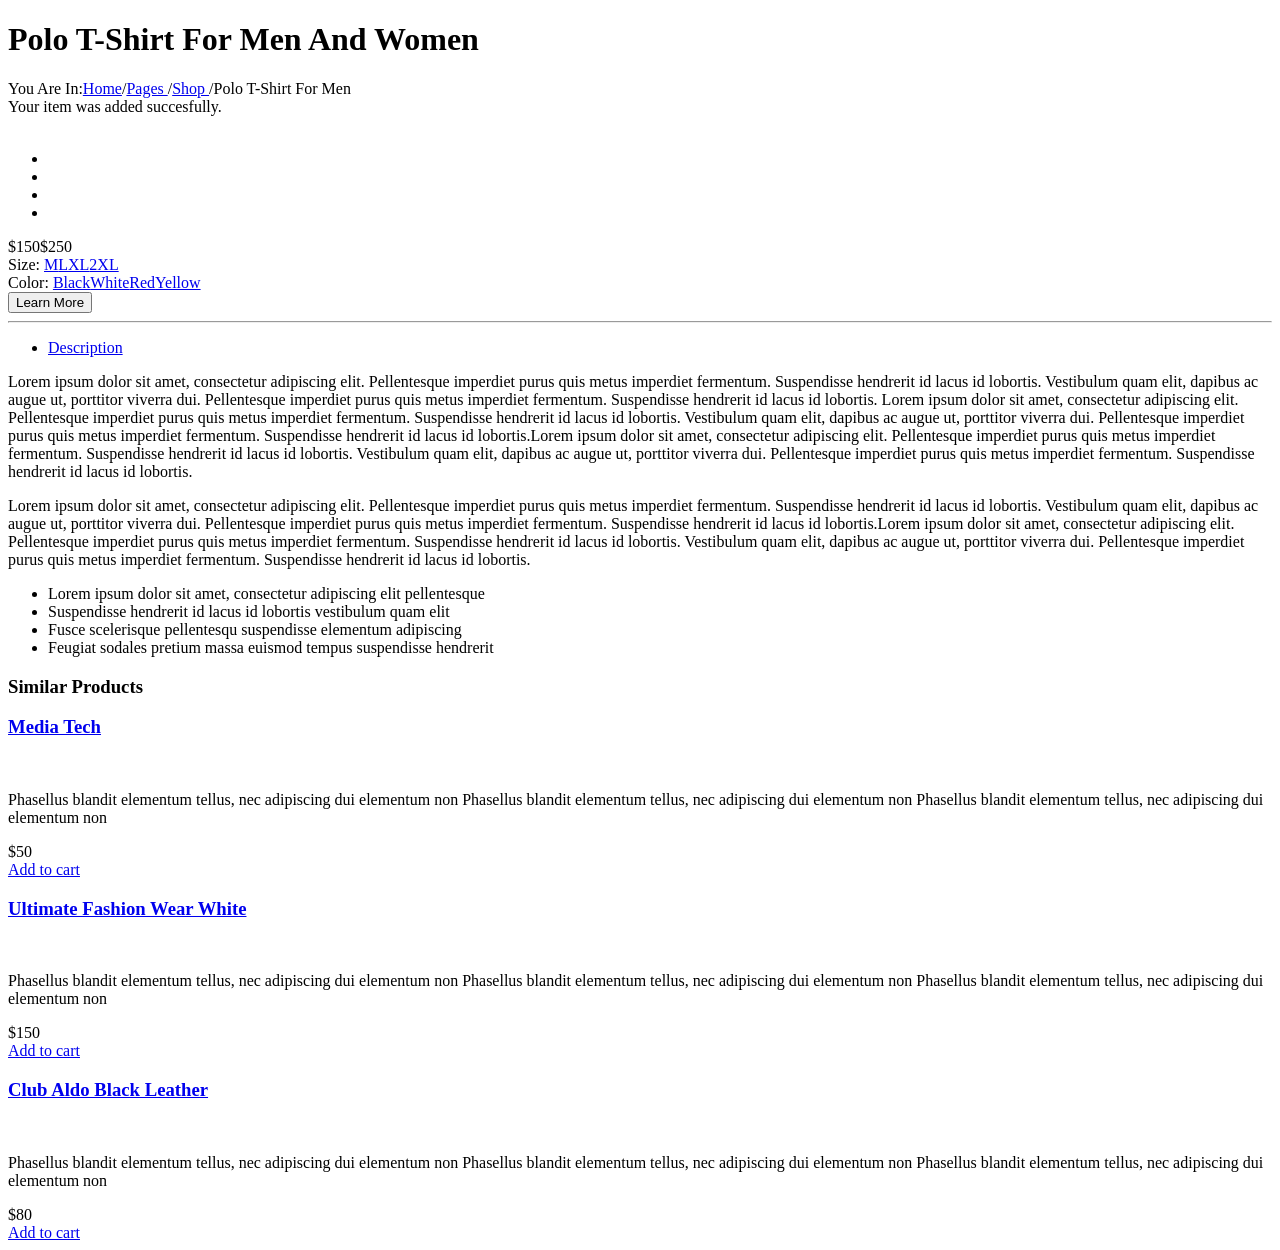
==== src/main/resources/templates/product.html @ 02b71af9 "product page" ====
﻿<!DOCTYPE html>
<html xmlns:th="http://www.thymeleaf.org">
	<head>
		<meta http-equiv="Content-Type" content="text/html; charset=UTF-8"/>
		<title>Bargain Tower</title>
		<meta name="description" content="Bargain Tower"/>
		<meta name="author" content="Carey Development, LLC"/>
		
		
		<!-- Mobile Meta -->
		<meta name="viewport" content="width=device-width, initial-scale=1, maximum-scale=1"/>
		
		<!-- Put favicon.ico and apple-touch-icon(s).png in the images folder -->
	    <link rel="shortcut icon" href="@{/images/favicon.ico}"></link>
		    	
		<!-- CSS StyleSheets -->
		<link rel="stylesheet" href="http://fonts.googleapis.com/css?family=Open+Sans:400,300,700,800&amp;amp;subset=latin,latin-ext"></link>
		<link rel="stylesheet" th:href="@{/css/font-awesome.min.css}"></link>
		<link rel="stylesheet" th:href="@{/css/animate.css}"></link>
		<link rel="stylesheet" th:href="@{/css/prettyPhoto.css}"></link>
		<link rel="stylesheet" th:href="@{/css/slick.css}"></link>
		<link rel="stylesheet" th:href="@{/css/style.css}"></link>
		<link rel="stylesheet" th:href="@{/css/responsive.css}"></link>
		
		<!-- Skin style (** you can change the link below with the one you need from skins folder in the css folder **) -->
		<link rel="stylesheet" th:href="@{/css/skins/skin2.css}"></link>
	
	</head>
	<body class="bg1">
	    
	    <!-- site preloader start -->
	    <div class="page-loader">
	    	<div class="loader-in"></div>
	    </div>
	    <!-- site preloader end -->
	    
	    <div class="pageWrapper fixedPage">
		    
			<div th:include="fragments/header :: header"></div>
			
			<!-- Content Start -->
			<div id="contentWrapper">
				<div class="page-title title-1">
					<div class="container">
						<div class="row">
							<div class="cell-12">
								<h1 class="fx" data-animate="fadeInLeft">Polo T-Shirt For Men And Women</h1>
								<div class="breadcrumbs main-bg fx" data-animate="fadeInUp">
									<span class="bold">You Are In:</span><a href="#">Home</a><span class="line-separate">/</span><a href="#">Pages </a><span class="line-separate">/</span><a href="#">Shop </a><span class="line-separate">/</span><span>Polo T-Shirt For Men</span>
								</div>
							</div>
						</div>
					</div>
				</div>
				
				<div class="sectionWrapper">
					<div class="container">
						<div class="row">
							<div class="box success-box center hidden">Your item was added succesfully.</div>
							<div class="clearfix"></div>
							<div th:include="fragments/aside :: sidebar"></div>
							<div class="cell-9">
								<div class="cell-4">
									<div class="product-img">
										<img alt="" id="img_01" src="images/shop/pro-1.jpg" />
										<div class="thumbs">
											<ul id="gal1">
												<li><a data-image="images/shop/pro-1.jpg" href="#"><img alt="" src="images/shop/pro-1.jpg" /></a></li>
												<li><a data-image="images/shop/pro-2.jpg" href="#"><img alt="" src="images/shop/pro-2.jpg" /></a></li>
												<li><a data-image="images/shop/pro-3.jpg" href="#"><img alt="" src="images/shop/pro-3.jpg" /></a></li>
												<li><a data-image="images/shop/pro-4.jpg" href="#"><img alt="" src="images/shop/pro-4.jpg" /></a></li>
											</ul>
										</div>
									</div>
								</div>
								<div class="cell-8">
									<div class="product-specs price-block list-item">
										<div class="price-box"><span class="product-price">$150</span><span class="old-price">$250</span></div>
									</div>
									<div class="product-specs product-block list-item">
										<label class="control-label"><i class="fa fa-paper-plane-o"></i>Size:</label>
										<a href="#" class="btn btn-small btn-border">M</a><a href="#" class="btn btn-small btn-border selected">L</a><a href="#" class="btn btn-small btn-border">XL</a><a href="#" class="btn btn-small btn-border">2XL</a>
									</div>
									<div class="product-specs product-block list-item">
										<label class="control-label"><i class="fa fa-camera"></i>Color:</label>
										<a href="#" class="btn btn-small btn-border">Black</a><a href="#" class="btn btn-small btn-border">White</a><a href="#" class="btn btn-small btn-border selected">Red</a><a href="#" class="btn btn-small btn-border">Yellow</a>
									</div>
									<div class="list-item product-block item-add">
										<div class="left"><input type="submit" value="Learn More" class="btn btn-medium add-cart main-bg"/></div>
									</div>
								</div>
								<div class="clearfix"></div>
								<div class="padd-top-20"></div>
								<hr class="hr-style5"></hr>
								<div class="clearfix padd-bottom-20"></div>
								<div class="cell-12">
									<div class="row">
										<div id="tabs" class="tabs">
											<ul>
												<li class="skew-25 active"><a href="#" class="skew25">Description</a></li>
											</ul>
											<div class="tabs-pane">
												<div class="tab-panel active">
													<p>Lorem ipsum dolor sit amet, consectetur adipiscing elit. Pellentesque imperdiet purus quis metus imperdiet fermentum. Suspendisse hendrerit id lacus id lobortis. Vestibulum quam elit, dapibus ac augue ut, porttitor viverra dui. Pellentesque imperdiet purus quis metus imperdiet fermentum. Suspendisse hendrerit id lacus id lobortis. Lorem ipsum dolor sit amet, consectetur adipiscing elit. Pellentesque imperdiet purus quis metus imperdiet fermentum. Suspendisse hendrerit id lacus id lobortis. Vestibulum quam elit, dapibus ac augue ut, porttitor viverra dui. Pellentesque imperdiet purus quis metus imperdiet fermentum. Suspendisse hendrerit id lacus id lobortis.Lorem ipsum dolor sit amet, consectetur adipiscing elit. Pellentesque imperdiet purus quis metus imperdiet fermentum. Suspendisse hendrerit id lacus id lobortis. Vestibulum quam elit, dapibus ac augue ut, porttitor viverra dui. Pellentesque imperdiet purus quis metus imperdiet fermentum. Suspendisse hendrerit id lacus id lobortis.</p>
													<p>Lorem ipsum dolor sit amet, consectetur adipiscing elit. Pellentesque imperdiet purus quis metus imperdiet fermentum. Suspendisse hendrerit id lacus id lobortis. Vestibulum quam elit, dapibus ac augue ut, porttitor viverra dui. Pellentesque imperdiet purus quis metus imperdiet fermentum. Suspendisse hendrerit id lacus id lobortis.Lorem ipsum dolor sit amet, consectetur adipiscing elit. Pellentesque imperdiet purus quis metus imperdiet fermentum. Suspendisse hendrerit id lacus id lobortis. Vestibulum quam elit, dapibus ac augue ut, porttitor viverra dui. Pellentesque imperdiet purus quis metus imperdiet fermentum. Suspendisse hendrerit id lacus id lobortis.</p>
													<ul class="list alt list-ok">
														<li>Lorem ipsum dolor sit amet, consectetur adipiscing elit pellentesque</li>
														<li>Suspendisse hendrerit id lacus id lobortis vestibulum quam elit</li>
														<li>Fusce scelerisque pellentesqu suspendisse elementum adipiscing</li>
														<li>Feugiat sodales pretium massa euismod tempus suspendisse hendrerit</li>
													</ul>
												</div>
											</div>
										</div>
									</div>
								</div>
							</div>
						</div>
					</div>
				</div>
				
				<div class="sectionWrapper gry-pattern similar-products">
					<div class="container">
						<h3 class="block-head">Similar Products</h3>
						<div class="row">
							<div class="cell-4">
			    				<div class="item-box">
			    					<h3 class="item-title"><a href="product.html">Media Tech</a></h3>
			    					<div class="item-img">
			    						<a href="product.html"><img alt="" src="images/shop/pro-1.jpg"/></a>
			    					</div>
			    					<div class="item-details">
		                            	<p>Phasellus blandit elementum tellus, nec adipiscing dui elementum non Phasellus blandit elementum tellus, nec adipiscing dui elementum non Phasellus blandit elementum tellus, nec adipiscing dui elementum non</p>
		                            	<div class="right">
		                            		<div class="item-rating">
												<span class="fa fa-star"></span><span class="fa fa-star"></span><span class="fa fa-star-o"></span><span class="fa fa-star-o"></span><span class="fa fa-star-o"></span>
											</div>
											<div class="item-price">$50</div>
		                            	</div>
										<div class="left">
											<div class="item-cart">
												<a class="add-cart" href="#"><i class="fa fa-shopping-cart"></i> Add to cart</a>
											</div>
                                            <div class="item-tools">
	                                            <a href="#"><i class="fa fa-heart" data-title="Add to Favourites" data-tooltip="true"></i></a>
	                                            <a href="#"><i class="fa fa-exchange" data-title="Compare" data-tooltip="true"></i></a>
                                            </div>
                                        </div>
			    					</div>
			    				</div>
			    			</div>
			    			<div class="cell-4">
			    				<div class="item-box">
			    					<h3 class="item-title"><a href="product.html">Ultimate Fashion Wear White</a></h3>
			    					<div class="item-img">
			    						<a href="product.html"><img alt="" src="images/shop/pro-2.jpg"/></a>
			    					</div>
			    					<div class="item-details">
		                            	<p>Phasellus blandit elementum tellus, nec adipiscing dui elementum non Phasellus blandit elementum tellus, nec adipiscing dui elementum non Phasellus blandit elementum tellus, nec adipiscing dui elementum non</p>
		                            	<div class="right">
		                            		<div class="item-rating">
												<span class="fa fa-star"></span><span class="fa fa-star"></span><span class="fa fa-star-o"></span><span class="fa fa-star-o"></span><span class="fa fa-star-o"></span>
											</div>
											<div class="item-price">$150</div>
		                            	</div>
										<div class="left">
											<div class="item-cart">
												<a class="add-cart" href="#"><i class="fa fa-shopping-cart"></i> Add to cart</a>
											</div>
                                            <div class="item-tools">
	                                            <a href="#"><i class="fa fa-heart" data-title="Add to Favourites" data-tooltip="true"></i></a>
	                                            <a href="#"><i class="fa fa-exchange" data-title="Compare" data-tooltip="true"></i></a>
                                            </div>
                                        </div>
			    					</div>
			    				</div>
			    			</div>
			    			<div class="cell-4">
			    				<div class="item-box">
			    					<h3 class="item-title"><a href="product.html">Club Aldo Black Leather</a></h3>
			    					<div class="item-img">
			    						<a href="product.html"><img alt="" src="images/shop/pro-3.jpg"/></a>
			    					</div>
			    					<div class="item-details">
				    					<p>Phasellus blandit elementum tellus, nec adipiscing dui elementum non Phasellus blandit elementum tellus, nec adipiscing dui elementum non Phasellus blandit elementum tellus, nec adipiscing dui elementum non</p>
		                            	<div class="right">
		                            		<div class="item-rating">
												<span class="fa fa-star"></span><span class="fa fa-star"></span><span class="fa fa-star-o"></span><span class="fa fa-star-o"></span><span class="fa fa-star-o"></span>
											</div>
											<div class="item-price">$80</div>
		                            	</div>
										<div class="left">
											<div class="item-cart">
												<a class="add-cart" href="#"><i class="fa fa-shopping-cart"></i> Add to cart</a>
											</div>
                                            <div class="item-tools">
	                                            <a href="#"><i class="fa fa-heart" data-title="Add to Favourites" data-tooltip="true"></i></a>
	                                            <a href="#"><i class="fa fa-exchange" data-title="Compare" data-tooltip="true"></i></a>
                                            </div>
                                        </div>
			    					</div>
			    				</div>
			    			</div>
						</div>
					</div>
				</div>
				
			</div>
			<!-- Content End -->
			
			<div th:include="fragments/footer :: footer"></div>
		    
		    <!-- Back to top Link -->
	    	<div id="to-top" class="main-bg"><span class="fa fa-chevron-up"></span></div>
	    
	    </div>

		<div th:include="fragments/footer :: scriptarea"></div>
	</body>
</html>
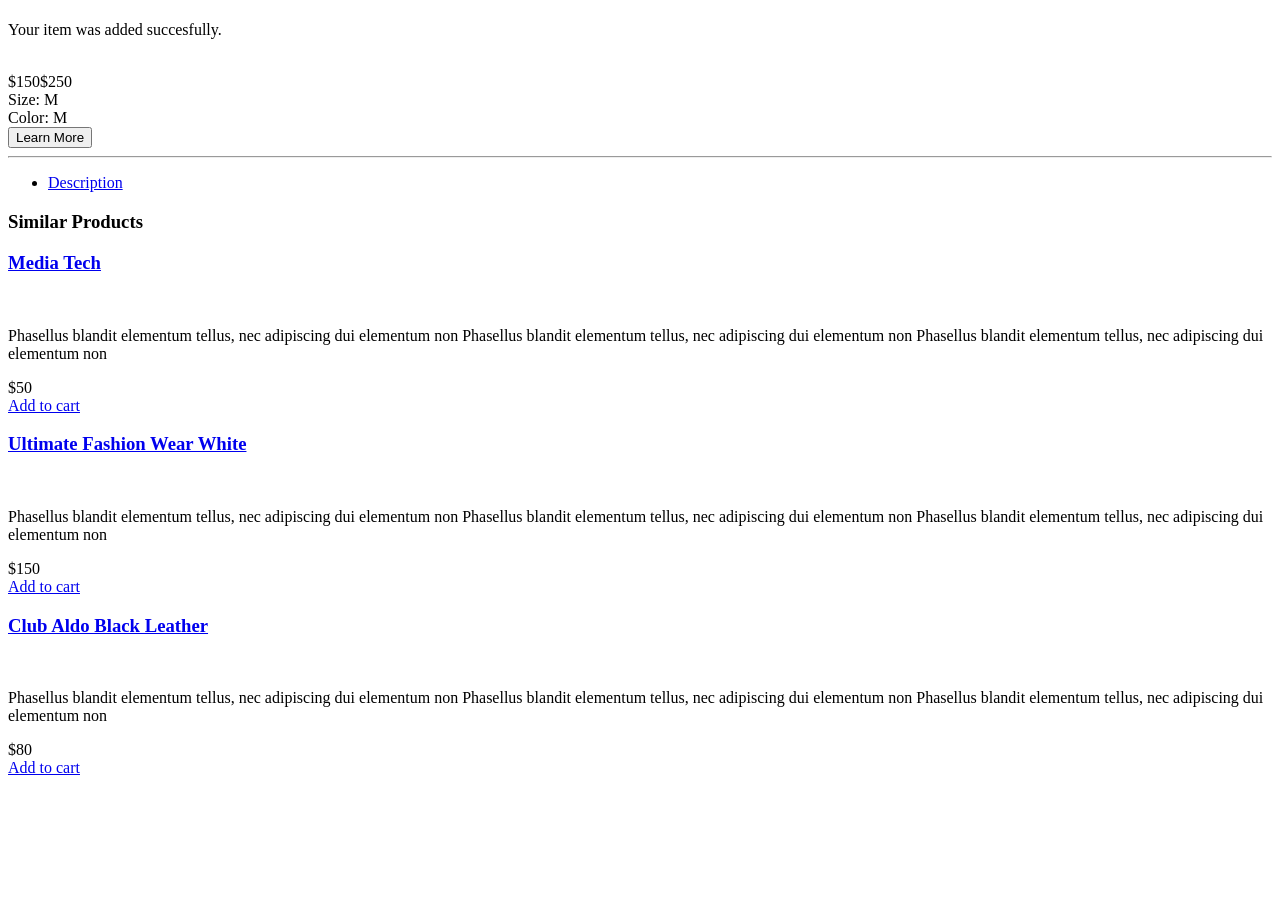
==== commit 466468ac: "updating product page" ====
--- a/src/main/resources/templates/product.html
+++ b/src/main/resources/templates/product.html
@@ -44,9 +44,8 @@
 					<div class="container">
 						<div class="row">
 							<div class="cell-12">
-								<h1 class="fx" data-animate="fadeInLeft">Polo T-Shirt For Men And Women</h1>
+								<h1 class="fx" data-animate="fadeInLeft" th:text="${product.name}"></h1>
 								<div class="breadcrumbs main-bg fx" data-animate="fadeInUp">
-									<span class="bold">You Are In:</span><a href="#">Home</a><span class="line-separate">/</span><a href="#">Pages </a><span class="line-separate">/</span><a href="#">Shop </a><span class="line-separate">/</span><span>Polo T-Shirt For Men</span>
 								</div>
 							</div>
 						</div>
@@ -62,31 +61,31 @@
 							<div class="cell-9">
 								<div class="cell-4">
 									<div class="product-img">
-										<img alt="" id="img_01" src="images/shop/pro-1.jpg" />
+										<img alt="" id="img_01" th:src="${product.imageUrl}" />
 										<div class="thumbs">
 											<ul id="gal1">
-												<li><a data-image="images/shop/pro-1.jpg" href="#"><img alt="" src="images/shop/pro-1.jpg" /></a></li>
-												<li><a data-image="images/shop/pro-2.jpg" href="#"><img alt="" src="images/shop/pro-2.jpg" /></a></li>
-												<li><a data-image="images/shop/pro-3.jpg" href="#"><img alt="" src="images/shop/pro-3.jpg" /></a></li>
-												<li><a data-image="images/shop/pro-4.jpg" href="#"><img alt="" src="images/shop/pro-4.jpg" /></a></li>
 											</ul>
 										</div>
 									</div>
 								</div>
 								<div class="cell-8">
 									<div class="product-specs price-block list-item">
-										<div class="price-box"><span class="product-price">$150</span><span class="old-price">$250</span></div>
+										<div class="price-box"><span class="product-price" th:text="${product.price}">$150</span><span th:if="${product.onSale}"><span class="old-price" th:text="${product.retailPrice}">$250</span></span></div>
 									</div>
 									<div class="product-specs product-block list-item">
 										<label class="control-label"><i class="fa fa-paper-plane-o"></i>Size:</label>
-										<a href="#" class="btn btn-small btn-border">M</a><a href="#" class="btn btn-small btn-border selected">L</a><a href="#" class="btn btn-small btn-border">XL</a><a href="#" class="btn btn-small btn-border">2XL</a>
+										<th:block th:fragment="content" th:each="size,status : ${product.sizes}">
+											<a class="btn btn-small btn-border selected" th:text="${size}">M</a>
+										</th:block>
 									</div>
 									<div class="product-specs product-block list-item">
 										<label class="control-label"><i class="fa fa-camera"></i>Color:</label>
-										<a href="#" class="btn btn-small btn-border">Black</a><a href="#" class="btn btn-small btn-border">White</a><a href="#" class="btn btn-small btn-border selected">Red</a><a href="#" class="btn btn-small btn-border">Yellow</a>
+										<th:block th:fragment="content" th:each="color,status : ${product.colors}">
+											<a class="btn btn-small btn-border selected" th:text="${color}">M</a>
+										</th:block>
 									</div>
 									<div class="list-item product-block item-add">
-										<div class="left"><input type="submit" value="Learn More" class="btn btn-medium add-cart main-bg"/></div>
+										<div class="left"><a th:href="${product.buyUrl}" target="_blank"><input type="button" value="Learn More" class="btn btn-medium add-cart main-bg" /></a></div>
 									</div>
 								</div>
 								<div class="clearfix"></div>
@@ -101,14 +100,7 @@
 											</ul>
 											<div class="tabs-pane">
 												<div class="tab-panel active">
-													<p>Lorem ipsum dolor sit amet, consectetur adipiscing elit. Pellentesque imperdiet purus quis metus imperdiet fermentum. Suspendisse hendrerit id lacus id lobortis. Vestibulum quam elit, dapibus ac augue ut, porttitor viverra dui. Pellentesque imperdiet purus quis metus imperdiet fermentum. Suspendisse hendrerit id lacus id lobortis. Lorem ipsum dolor sit amet, consectetur adipiscing elit. Pellentesque imperdiet purus quis metus imperdiet fermentum. Suspendisse hendrerit id lacus id lobortis. Vestibulum quam elit, dapibus ac augue ut, porttitor viverra dui. Pellentesque imperdiet purus quis metus imperdiet fermentum. Suspendisse hendrerit id lacus id lobortis.Lorem ipsum dolor sit amet, consectetur adipiscing elit. Pellentesque imperdiet purus quis metus imperdiet fermentum. Suspendisse hendrerit id lacus id lobortis. Vestibulum quam elit, dapibus ac augue ut, porttitor viverra dui. Pellentesque imperdiet purus quis metus imperdiet fermentum. Suspendisse hendrerit id lacus id lobortis.</p>
-													<p>Lorem ipsum dolor sit amet, consectetur adipiscing elit. Pellentesque imperdiet purus quis metus imperdiet fermentum. Suspendisse hendrerit id lacus id lobortis. Vestibulum quam elit, dapibus ac augue ut, porttitor viverra dui. Pellentesque imperdiet purus quis metus imperdiet fermentum. Suspendisse hendrerit id lacus id lobortis.Lorem ipsum dolor sit amet, consectetur adipiscing elit. Pellentesque imperdiet purus quis metus imperdiet fermentum. Suspendisse hendrerit id lacus id lobortis. Vestibulum quam elit, dapibus ac augue ut, porttitor viverra dui. Pellentesque imperdiet purus quis metus imperdiet fermentum. Suspendisse hendrerit id lacus id lobortis.</p>
-													<ul class="list alt list-ok">
-														<li>Lorem ipsum dolor sit amet, consectetur adipiscing elit pellentesque</li>
-														<li>Suspendisse hendrerit id lacus id lobortis vestibulum quam elit</li>
-														<li>Fusce scelerisque pellentesqu suspendisse elementum adipiscing</li>
-														<li>Feugiat sodales pretium massa euismod tempus suspendisse hendrerit</li>
-													</ul>
+													<p th:text="${product.description}"></p>
 												</div>
 											</div>
 										</div>
@@ -127,7 +119,7 @@
 			    				<div class="item-box">
 			    					<h3 class="item-title"><a href="product.html">Media Tech</a></h3>
 			    					<div class="item-img">
-			    						<a href="product.html"><img alt="" src="images/shop/pro-1.jpg"/></a>
+			    						<a href="product.html"><img alt="" th:src="${product.imageUrl}"/></a>
 			    					</div>
 			    					<div class="item-details">
 		                            	<p>Phasellus blandit elementum tellus, nec adipiscing dui elementum non Phasellus blandit elementum tellus, nec adipiscing dui elementum non Phasellus blandit elementum tellus, nec adipiscing dui elementum non</p>
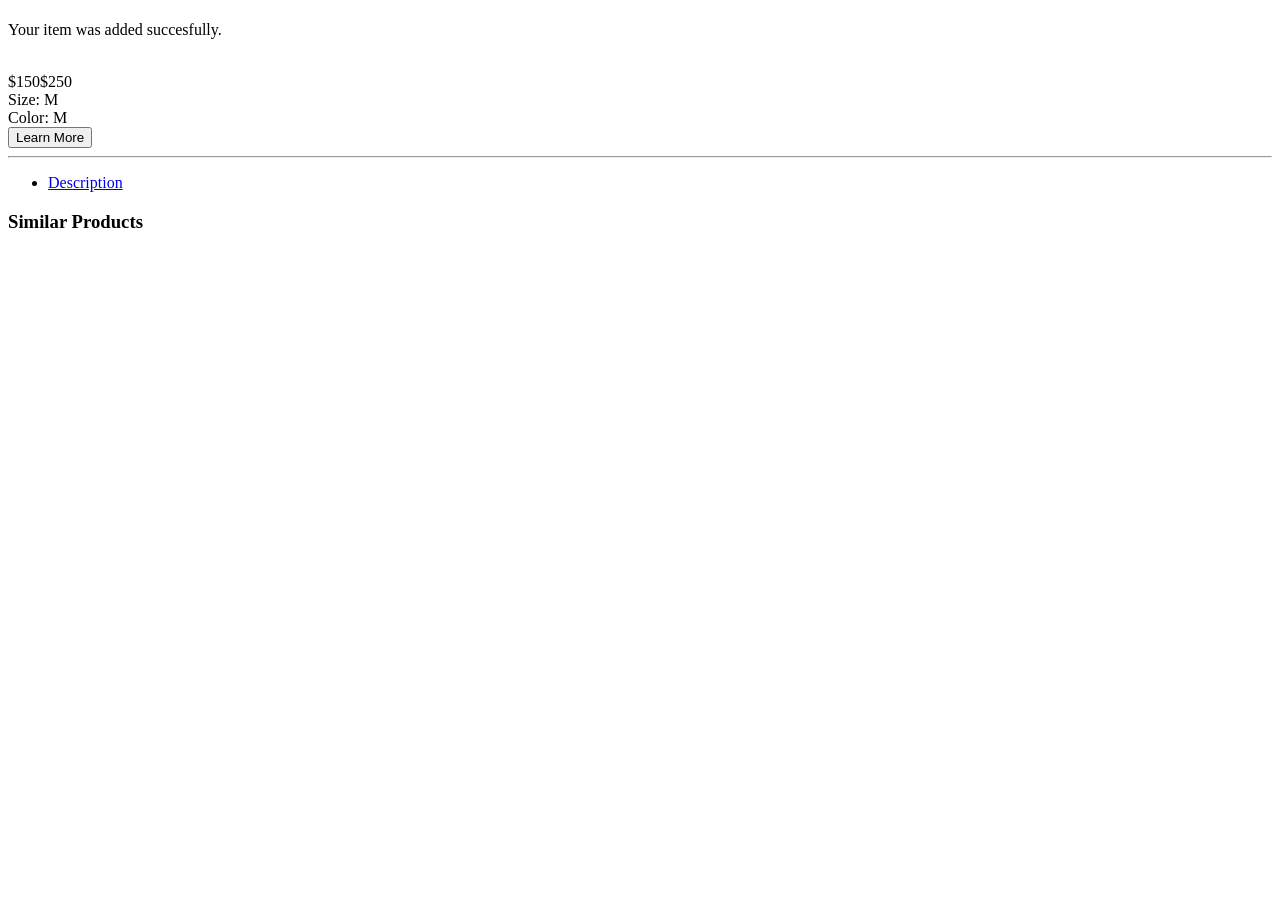
==== commit add00d0c: "added error handling" ====
--- a/src/main/resources/templates/product.html
+++ b/src/main/resources/templates/product.html
@@ -2,8 +2,8 @@
 <html xmlns:th="http://www.thymeleaf.org">
 	<head>
 		<meta http-equiv="Content-Type" content="text/html; charset=UTF-8"/>
-		<title>Bargain Tower</title>
-		<meta name="description" content="Bargain Tower"/>
+		<title th:text="${title}">Bargain Tower</title>
+		<meta name="description" th:content="${description}"/>
 		<meta name="author" content="Carey Development, LLC"/>
 		
 		
@@ -44,7 +44,7 @@
 					<div class="container">
 						<div class="row">
 							<div class="cell-12">
-								<h1 class="fx" data-animate="fadeInLeft" th:text="${product.name}"></h1>
+								<h1 class="fx" data-animate="fadeInLeft" style="color:#f2f2f2" th:text="${product.name}"></h1>
 								<div class="breadcrumbs main-bg fx" data-animate="fadeInUp">
 								</div>
 							</div>
@@ -75,13 +75,13 @@
 									<div class="product-specs product-block list-item">
 										<label class="control-label"><i class="fa fa-paper-plane-o"></i>Size:</label>
 										<th:block th:fragment="content" th:each="size,status : ${product.sizes}">
-											<a class="btn btn-small btn-border selected" th:text="${size}">M</a>
+											<a class="btn btn-small btn-border selected" style="margin-bottom:3px" th:text="${size}">M</a>
 										</th:block>
 									</div>
 									<div class="product-specs product-block list-item">
 										<label class="control-label"><i class="fa fa-camera"></i>Color:</label>
 										<th:block th:fragment="content" th:each="color,status : ${product.colors}">
-											<a class="btn btn-small btn-border selected" th:text="${color}">M</a>
+											<a class="btn btn-small btn-border selected" style="margin-bottom:3px" th:text="${color}">M</a>
 										</th:block>
 									</div>
 									<div class="list-item product-block item-add">
@@ -115,84 +115,12 @@
 					<div class="container">
 						<h3 class="block-head">Similar Products</h3>
 						<div class="row">
-							<div class="cell-4">
-			    				<div class="item-box">
-			    					<h3 class="item-title"><a href="product.html">Media Tech</a></h3>
-			    					<div class="item-img">
-			    						<a href="product.html"><img alt="" th:src="${product.imageUrl}"/></a>
-			    					</div>
-			    					<div class="item-details">
-		                            	<p>Phasellus blandit elementum tellus, nec adipiscing dui elementum non Phasellus blandit elementum tellus, nec adipiscing dui elementum non Phasellus blandit elementum tellus, nec adipiscing dui elementum non</p>
-		                            	<div class="right">
-		                            		<div class="item-rating">
-												<span class="fa fa-star"></span><span class="fa fa-star"></span><span class="fa fa-star-o"></span><span class="fa fa-star-o"></span><span class="fa fa-star-o"></span>
-											</div>
-											<div class="item-price">$50</div>
-		                            	</div>
-										<div class="left">
-											<div class="item-cart">
-												<a class="add-cart" href="#"><i class="fa fa-shopping-cart"></i> Add to cart</a>
-											</div>
-                                            <div class="item-tools">
-	                                            <a href="#"><i class="fa fa-heart" data-title="Add to Favourites" data-tooltip="true"></i></a>
-	                                            <a href="#"><i class="fa fa-exchange" data-title="Compare" data-tooltip="true"></i></a>
-                                            </div>
-                                        </div>
-			    					</div>
-			    				</div>
-			    			</div>
-			    			<div class="cell-4">
-			    				<div class="item-box">
-			    					<h3 class="item-title"><a href="product.html">Ultimate Fashion Wear White</a></h3>
-			    					<div class="item-img">
-			    						<a href="product.html"><img alt="" src="images/shop/pro-2.jpg"/></a>
-			    					</div>
-			    					<div class="item-details">
-		                            	<p>Phasellus blandit elementum tellus, nec adipiscing dui elementum non Phasellus blandit elementum tellus, nec adipiscing dui elementum non Phasellus blandit elementum tellus, nec adipiscing dui elementum non</p>
-		                            	<div class="right">
-		                            		<div class="item-rating">
-												<span class="fa fa-star"></span><span class="fa fa-star"></span><span class="fa fa-star-o"></span><span class="fa fa-star-o"></span><span class="fa fa-star-o"></span>
-											</div>
-											<div class="item-price">$150</div>
-		                            	</div>
-										<div class="left">
-											<div class="item-cart">
-												<a class="add-cart" href="#"><i class="fa fa-shopping-cart"></i> Add to cart</a>
-											</div>
-                                            <div class="item-tools">
-	                                            <a href="#"><i class="fa fa-heart" data-title="Add to Favourites" data-tooltip="true"></i></a>
-	                                            <a href="#"><i class="fa fa-exchange" data-title="Compare" data-tooltip="true"></i></a>
-                                            </div>
-                                        </div>
-			    					</div>
-			    				</div>
-			    			</div>
-			    			<div class="cell-4">
-			    				<div class="item-box">
-			    					<h3 class="item-title"><a href="product.html">Club Aldo Black Leather</a></h3>
-			    					<div class="item-img">
-			    						<a href="product.html"><img alt="" src="images/shop/pro-3.jpg"/></a>
-			    					</div>
-			    					<div class="item-details">
-				    					<p>Phasellus blandit elementum tellus, nec adipiscing dui elementum non Phasellus blandit elementum tellus, nec adipiscing dui elementum non Phasellus blandit elementum tellus, nec adipiscing dui elementum non</p>
-		                            	<div class="right">
-		                            		<div class="item-rating">
-												<span class="fa fa-star"></span><span class="fa fa-star"></span><span class="fa fa-star-o"></span><span class="fa fa-star-o"></span><span class="fa fa-star-o"></span>
-											</div>
-											<div class="item-price">$80</div>
-		                            	</div>
-										<div class="left">
-											<div class="item-cart">
-												<a class="add-cart" href="#"><i class="fa fa-shopping-cart"></i> Add to cart</a>
-											</div>
-                                            <div class="item-tools">
-	                                            <a href="#"><i class="fa fa-heart" data-title="Add to Favourites" data-tooltip="true"></i></a>
-	                                            <a href="#"><i class="fa fa-exchange" data-title="Compare" data-tooltip="true"></i></a>
-                                            </div>
-                                        </div>
-			    					</div>
-			    				</div>
-			    			</div>
+							<div th:each="data, row: ${list}" th:with="numList=${ {2,1,0} }" th:if="${row.count % 3 == 0 or row.last}" class="row">
+							    <div class="cell-4 fx shop-item"  data-animate="fadeInUp" th:each="num : ${numList}" th:with="dataIndex=(${row.index} - ${num})" th:if="${row.count % 3 == 0}" th:include="fragments/product-listing :: product">	
+								</div>										
+								<div class="cell-4 fx shop-item"  data-animate="fadeInUp" th:each="num : ${numList}" th:with="dataIndex=(${row.index} - ${num})" th:if="${row.last} and ${row.count % 3 != 0} and ${num &lt; row.count % 3}" th:include="fragments/product-listing :: product">
+							    </div>
+							</div>
 						</div>
 					</div>
 				</div>
